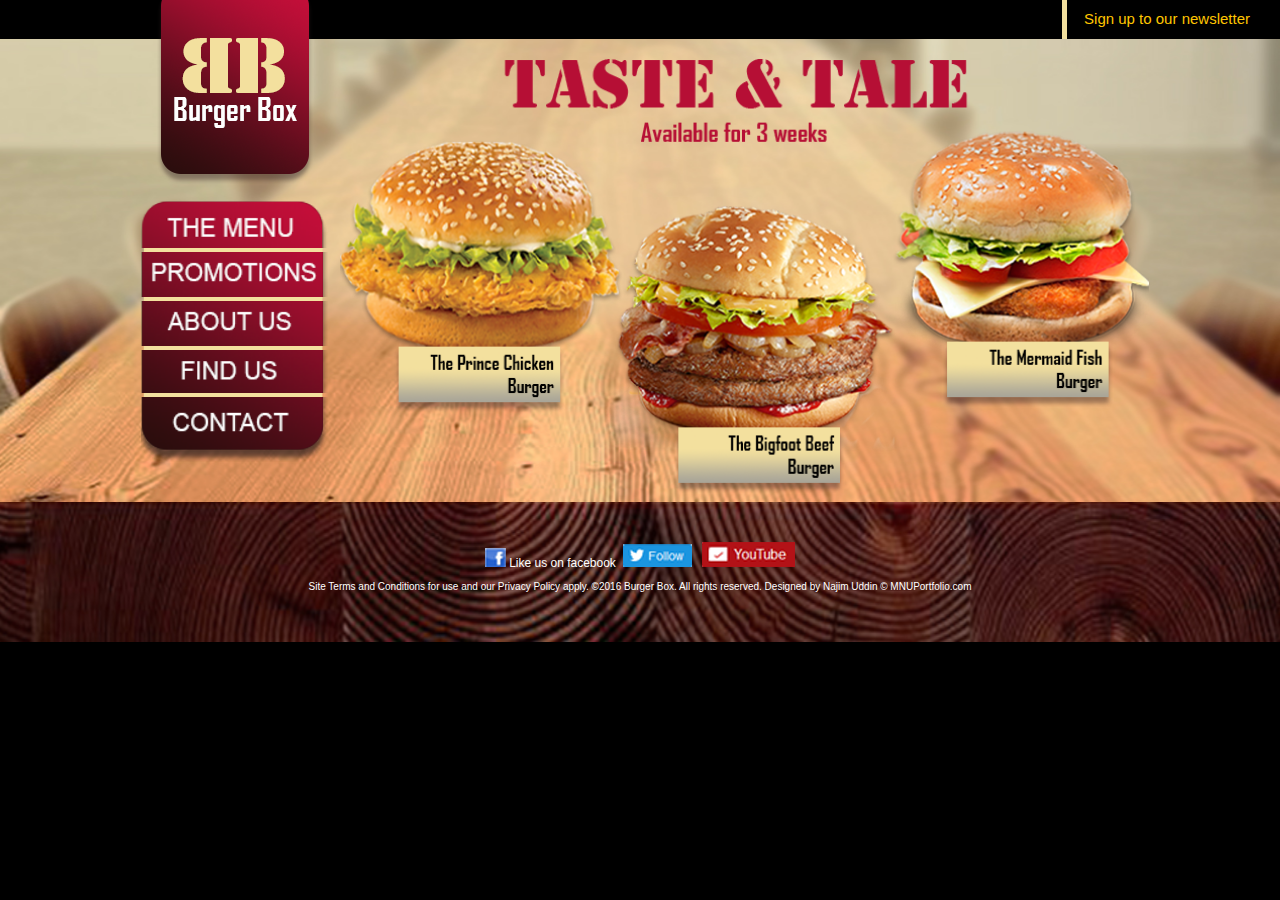
==== index.html @ 9b6756fc "Added initial html. css files and image folder" ====
<!DOCTYPE html>
<html>
	<head>
		<title>Burger Box Home</title>
		<link rel="stylesheet" type="text/css" href="./css/main3.css">
	</head>
<body>
	<!-- START OF CONTAINER --> 
	<div id="container">
		<!-- HEADER -->
		<div id="header">
			<div id="headerNav">
				<a href="contact.html" title="Sign Up"><p id="signUp">Sign up to our newsletter</p></a>
			</div>
	</div>
	<!-- CONTENT -->
	<div id="content">
		<!-- LEFT -->
		<div id="leftcol">
			<div id="logoNav">
				<a href="index.html" title="Burger Box"><img id="logoImage" src="./images/bblogo.png" /></a>
			</div>
			
			<div id="mainNavBg">
			
						<div id="navbgcolor">
				<a href="#"><img src="./images/mainnavbg.png" /></a>
			</div>
		
			<div class="mainnavhover">
			<div>
			<a href="menu.html"><img src="./images/hmenubtn.png" /></a>
			</div>
			<div>
			<a href="promo.html"><img src="./images/hprobtn.png" /></a>
			</div>
			<div>
			<a href="about.html"><img src="./images/haboutbtn.png" /></a>
			</div>
			<div>
			<a href="find.html"><img src="./images/hfindbtn.png" /></a>
			</div>
			<div>
			<a href="contact.html"><img src="./images/hcontactbtn.png" /></a>
			</div>
			</div>
		
		<div class="mainnav">
			<div id="menu">
			<a href="menu.html" title="Menu"><img src="./images/menubtn.png" /></a>
			</div>
			<div id="pro">
			<a href="promo.html" title="Promotions"><img src="./images/probtn.png" /></a>
			</div>
			<div id="about">
			<a href="about.html" title="About"><img src="./images/aboutbtn.png" /></a>
			</div>
			<div id="find">
			<a href="find.html" title="Find Us"><img src="./images/findbtn.png" /></a>
			</div>
			<div id="contact">
			<a href="contact.html" title="Contact"><img src="./images/contactbtn.png" /></a>
			</div>
			</div>
			

			
			</div>

		</div>
		<!-- RIGHT -->
			<div id="rightcol">
				<div id="promo">
					<a href="promo.html" title="Taste And Tale"><img id="offer" src="./images/bbpromo.png" /></a>
				</div>
			</div>
		</div>
	<!--CONTENT END-->
		<!-- FOOTER -->
		<div id="footer">
			<div id="social">
				<a href="http://www.facebook.com" title="Like us on Facebook"><img id="fb" src="./images/fblink.png" /><span>Like us on facebook</span></a>
				<a href="http://www.twitter.com" title="Follow us on Twitter"><img id="twitter" src="./images/twitterlink.png" /></a>
				<a href="http://www.youtube.com" title="Subscribe to us on Youtube"><img id="yt" src="./images/ytlink.png" /></a>
			</div>
			<div id="copyright">
				<p>Site Terms and Conditions for use and our Privacy Policy apply.
&#169;2016 Burger Box. All rights reserved.
Designed by Najim Uddin &#169; MNUPortfolio.com</p>
			</div>
		</div>
</div>
<!-- END OF CONTAINER
 --> 
</body>
</html>
---- css/main3.css ----
html, body{

		height:auto;
		width:100%;
		margin:0px;
		padding:0px;
		background-color:black;

}

#container{
	margin:0px;
	padding:0px;
	height:auto;
	width:100%;
	background-color:green;
		background-image:url(../images/tablebg.jpg);
	background-size:100% 100%;
}

p{
		margin:0px;
	padding:0px;
		height:auto;
	width:auto;
}
img{
		margin:0px;
	padding:0px;
		height:auto;
	width:auto;

}

#header{
	margin:0px;
	padding:0px;
	background-color:black;
	height:39px;
}

#headerNav{
	position:absolute;
	right:0px;
	border:solid rgb(243,224,158);
	border-width:0px 0px 0px 5px;
	height:39px;
}

#signUp{
	color:rgb(255,198,1);
	margin:10px 30px 0px 10px;
	padding:0px 0px 0px 7px;
	font-size:15px;
	font-family:Arial, sans-serif;	
}
#header a{
	text-decoration:none;
	color:rgb(255,198,1);
}

#header p:hover{
	color:red;
	color:rgb(182,15,53);
	text-decoration:none;
}

#content{
	margin:auto;
	/* background-color:blue; */
	width:80%;
	height:auto;
	text-align: center;
}

#promo{
	/* background-color:pink; */
	margin:auto;
	

}	

#offer{
	height:100%;
	width:100%;
	padding-top:20px;
}


/* Logo & Nav container*/
#logoNav{
	/* background-color:pink; */
	margin:auto;
	

}

#logoImage{
	width:100%;
	height:100%;
	position:relative;
	top:-50px;
	
	
	

}

#leftcol{
	/* background-color:green; */
	width:20%;
	display:inline-block;
	vertical-align:top;
	min-width:100px;
	position:relative;
	margin-bottom:90px;
	padding-top:10px;
	
	
	
	
}

#rightcol{
	/* background-color:orange; */
	width:79%;
	display:inline-block;
	
}

#mainNavBg{
	/* background-color:grey; */
	width:100%;
	
	
	
}

#mainNavBg img{
	/* background-color:yellow; */
	margin:0px;
	padding:0px;
	width:100%;
	height:100%;
	/* position:relative;
	left:10px; */
}

.mainnavhover{
	position:absolute;
	width:100%;
	margin-top:-65px;
	margin-left:10px;
	vertical-align:top;
}

.mainnav{
	position:absolute;
	width:100%;
	margin-top:-65px;
	margin-left:10px;
	vertical-align:top;
}

/*/main nav hover/*/
#menu:hover{opacity:0;}

#pro:hover{opacity:0;}

#about:hover{opacity:0;}

#find:hover{opacity:0;}

#contact:hover{opacity:0;}

#navbgcolor{
	position:absolute;
	width:100%;
	margin:-65px 0px 0px 9px;
	vertical-align:top;
	/* background-color:red; */
	
}

#footer{
	width:100%;
	height:100px;
	max-height:100px;
	background-color:black;
	background-image:url(../images/footerbg.jpg);
	background-size:100% 100%;
	text-align:center;
	padding-top:40px;
}

#social{
	display:inline-block;
}

#copyright{
	display:block;

}
#copyright p{
	padding-top:10px;
	font-size:10px;
	font-family:Arial, sans-serif;
	color:white;
}

#social a{
	text-decoration:none;
	color:white;
	font-family:Arial, sans-serif;
	font-size:12px;
}

#social a:hover{
	text-decoration:none;
	color:blue;
}
#social img{
	margin:0px 3px 0px 3px;
}

span{
	position:relative;
	top:-3;
}

#aboutBB{
	
	height:100%;
	width:100%;
	padding-top:20px;
	text-align:left;
	overflow: auto;
	padding-bottom:0px;
	/* margin-bottom:228px; */
	
}

#Text{
	height:460px;
	margin:auto;
}

#map{
	border:1px solid black;
}
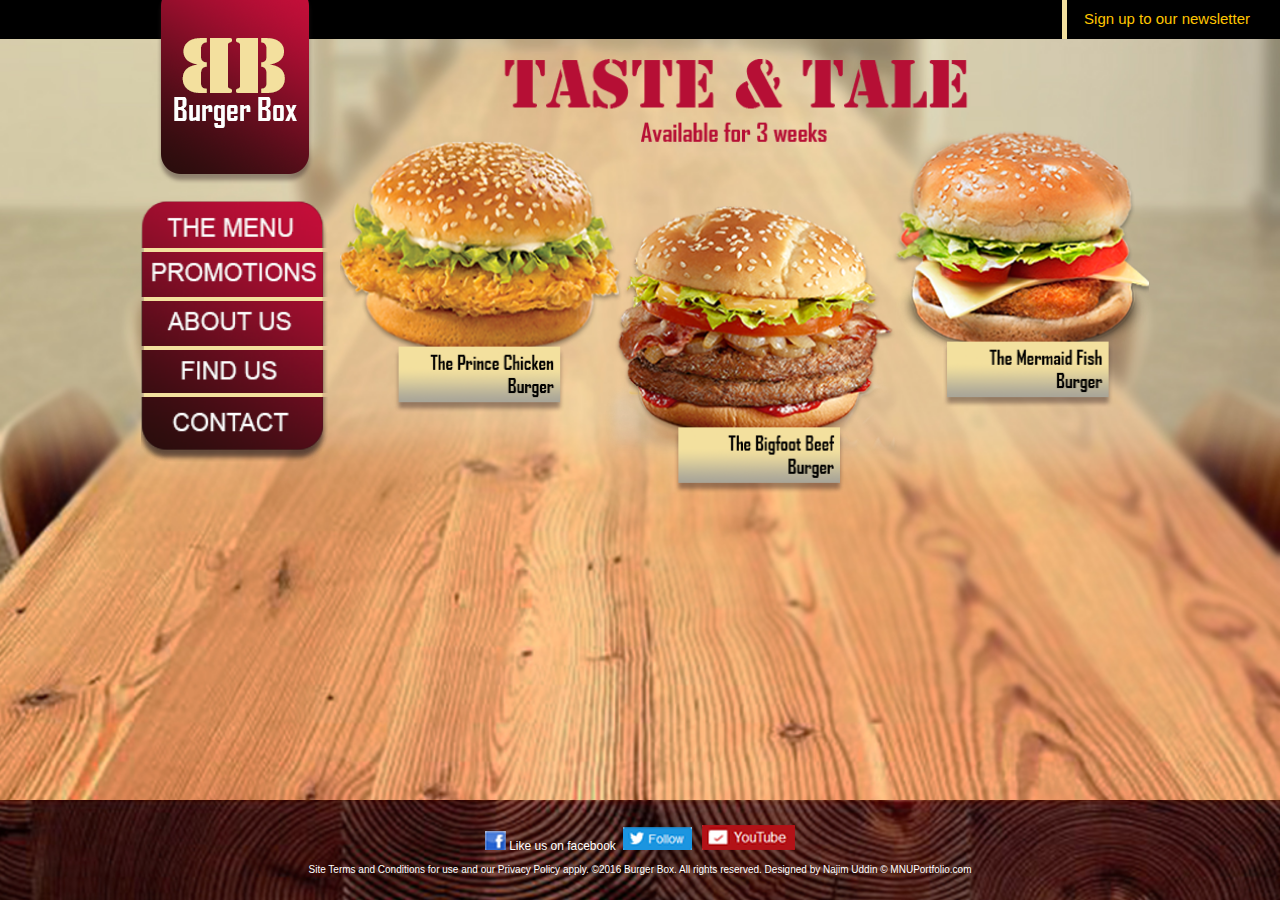
==== commit 97e1dbd9: "Update index.html" ====
--- a/index.html
+++ b/index.html
@@ -3,6 +3,7 @@
 	<head>
 		<title>Burger Box Home</title>
 		<link rel="stylesheet" type="text/css" href="./css/main3.css">
+		<meta name="viewport" content="width=device-width, initial-scale=1">
 	</head>
 <body>
 	<!-- START OF CONTAINER --> 
@@ -93,4 +94,4 @@
 <!-- END OF CONTAINER
  --> 
 </body>
-</html>+</html>
--- a/css/main3.css
+++ b/css/main3.css
@@ -1,6 +1,6 @@
 html, body{
 
-		height:auto;
+		height:100%;
 		width:100%;
 		margin:0px;
 		padding:0px;
@@ -11,10 +11,11 @@
 #container{
 	margin:0px;
 	padding:0px;
-	height:auto;
+	min-height:100%;
+	position:relative;
 	width:100%;
 	background-color:green;
-		background-image:url(../images/tablebg.jpg);
+	background-image:url(../images/tablebg.jpg);
 	background-size:100% 100%;
 }
 
@@ -71,6 +72,7 @@
 	width:80%;
 	height:auto;
 	text-align: center;
+	
 }
 
 #promo{
@@ -119,12 +121,15 @@
 	
 	
 	
+	
 }
 
 #rightcol{
 	/* background-color:orange; */
 	width:79%;
+	
 	display:inline-block;
+	padding-bottom:100px;
 	
 }
 
@@ -185,16 +190,22 @@
 #footer{
 	width:100%;
 	height:100px;
-	max-height:100px;
-	background-color:black;
+	/* max-height:100px; */
+	/* background-color:black; */
 	background-image:url(../images/footerbg.jpg);
 	background-size:100% 100%;
 	text-align:center;
-	padding-top:40px;
+	
+	
+	position:absolute;
+	bottom:0;
+	left:0;
+
 }
 
 #social{
 	display:inline-block;
+	margin-top:25px;
 }
 
 #copyright{
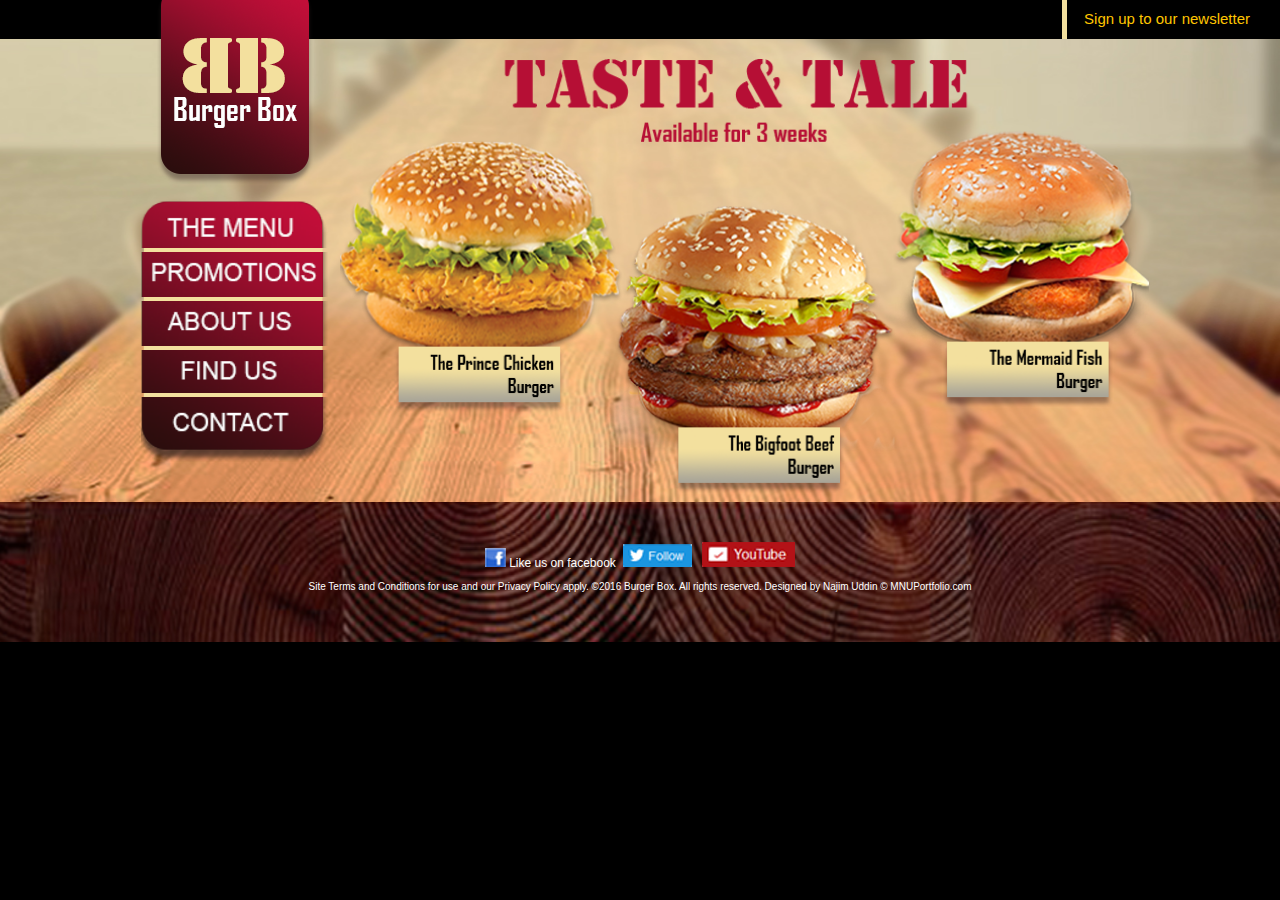
==== commit cb1d6c15: "Added comments to the codes" ====
--- a/index.html
+++ b/index.html
@@ -94,4 +94,4 @@
 <!-- END OF CONTAINER
  --> 
 </body>
-</html>
+</html>--- a/css/main3.css
+++ b/css/main3.css
@@ -1,21 +1,20 @@
 html, body{
 
-		height:100%;
+		height:auto;
 		width:100%;
 		margin:0px;
 		padding:0px;
 		background-color:black;
 
 }
-
+/* Main container holding all elements */
 #container{
 	margin:0px;
 	padding:0px;
-	min-height:100%;
-	position:relative;
-	width:100%;
-	background-color:green;
-	background-image:url(../images/tablebg.jpg);
+	height:auto;
+	width:100%;
+	background-color:black;
+		background-image:url(../images/tablebg.jpg);
 	background-size:100% 100%;
 }
 
@@ -25,6 +24,7 @@
 		height:auto;
 	width:auto;
 }
+
 img{
 		margin:0px;
 	padding:0px;
@@ -32,7 +32,7 @@
 	width:auto;
 
 }
-
+/* Header */
 #header{
 	margin:0px;
 	padding:0px;
@@ -65,14 +65,13 @@
 	color:rgb(182,15,53);
 	text-decoration:none;
 }
-
+/* content container */
 #content{
 	margin:auto;
 	/* background-color:blue; */
 	width:80%;
 	height:auto;
 	text-align: center;
-	
 }
 
 #promo{
@@ -96,7 +95,7 @@
 	
 
 }
-
+/* logo */
 #logoImage{
 	width:100%;
 	height:100%;
@@ -107,7 +106,7 @@
 	
 
 }
-
+/* left container to hold nav*/
 #leftcol{
 	/* background-color:green; */
 	width:20%;
@@ -121,18 +120,15 @@
 	
 	
 	
-	
-}
-
+}
+/* right container to hold content */
 #rightcol{
 	/* background-color:orange; */
 	width:79%;
-	
 	display:inline-block;
-	padding-bottom:100px;
-	
-}
-
+	
+}
+/* nav container */
 #mainNavBg{
 	/* background-color:grey; */
 	width:100%;
@@ -140,7 +136,7 @@
 	
 	
 }
-
+/* navigation */
 #mainNavBg img{
 	/* background-color:yellow; */
 	margin:0px;
@@ -186,26 +182,20 @@
 	/* background-color:red; */
 	
 }
-
+/* footer */
 #footer{
 	width:100%;
 	height:100px;
-	/* max-height:100px; */
-	/* background-color:black; */
+	max-height:100px;
+	background-color:black;
 	background-image:url(../images/footerbg.jpg);
 	background-size:100% 100%;
 	text-align:center;
-	
-	
-	position:absolute;
-	bottom:0;
-	left:0;
-
+	padding-top:40px;
 }
 
 #social{
 	display:inline-block;
-	margin-top:25px;
 }
 
 #copyright{
@@ -238,7 +228,7 @@
 	position:relative;
 	top:-3;
 }
-
+/* About page text */
 #aboutBB{
 	
 	height:100%;
@@ -255,7 +245,7 @@
 	height:460px;
 	margin:auto;
 }
-
+/* Find us page map */
 #map{
 	border:1px solid black;
 }
